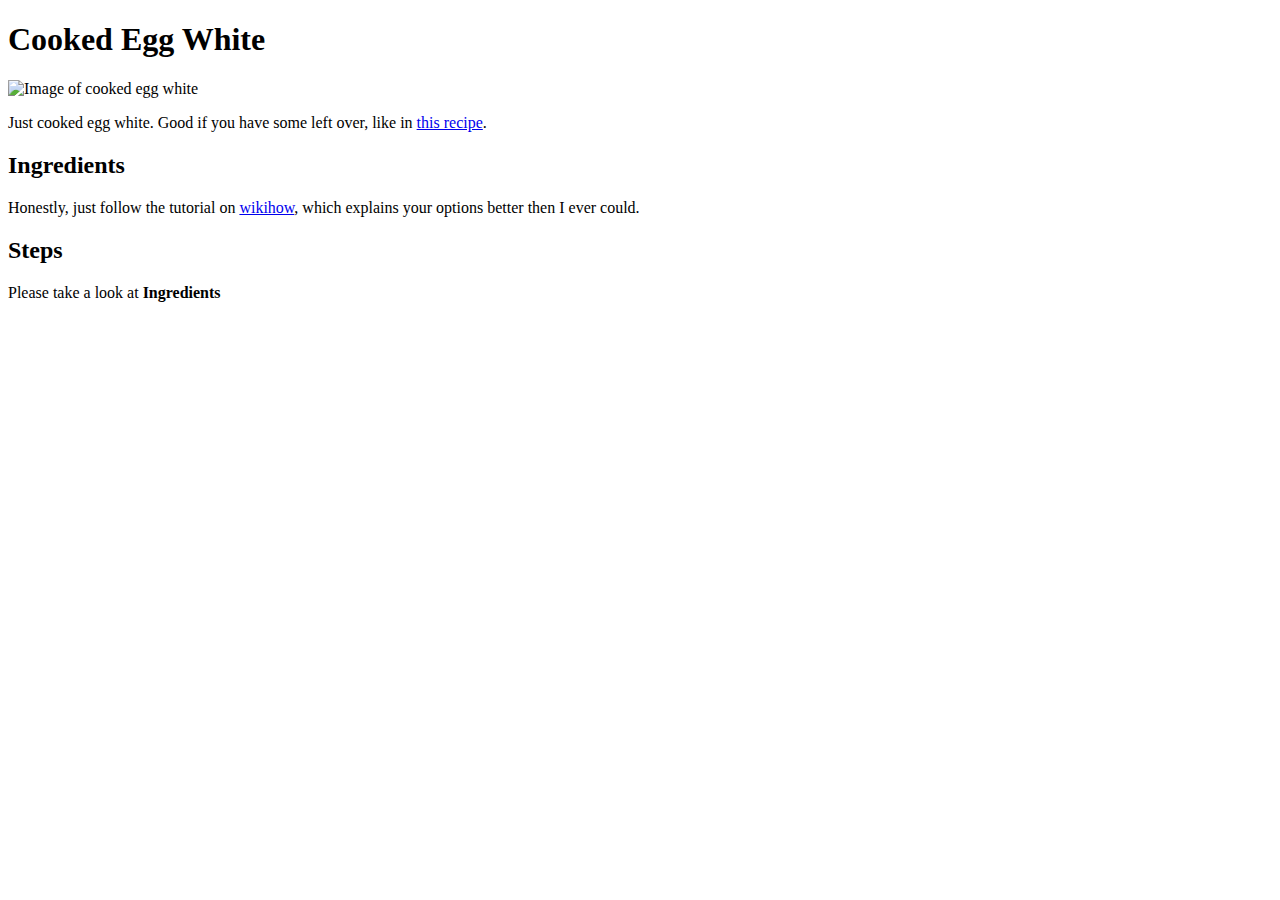
==== recipes/cooked-egg-white.html @ ef327c2f "feat: Add 2 additional recipes" ====
<!DOCTYPE html>
<html lang="en">
<head>
    <meta charset="UTF-8">
    <meta name="viewport" content="width=device-width, initial-scale=1.0">
    <title>Cooked Egg White</title>
</head>
<body>
    <h1>Cooked Egg White</h1>
    <img src="https://www.wikihow.com/images/thumb/1/18/Cook-Egg-Whites-Step-12-Version-2.jpg/550px-nowatermark-Cook-Egg-Whites-Step-12-Version-2.jpg.webp" alt="Image of cooked egg white" width="250">
    <p>Just cooked egg white. Good if you have some left over, like in <a href="./spaghetti-carbonara.html" target="_blank" rel="noreferrer">this recipe</a>.</p>
    <h2>Ingredients</h2>
    <p>Honestly, just follow the tutorial on <a href="https://www.wikihow.com/Cook-Egg-Whites" target="_blank" rel="noreferrer">wikihow</a>, which explains your options better then I ever could.</p>
    <h2>Steps</h2>
    <p>Please take a look at <strong>Ingredients</strong></p>
</body>
</html>
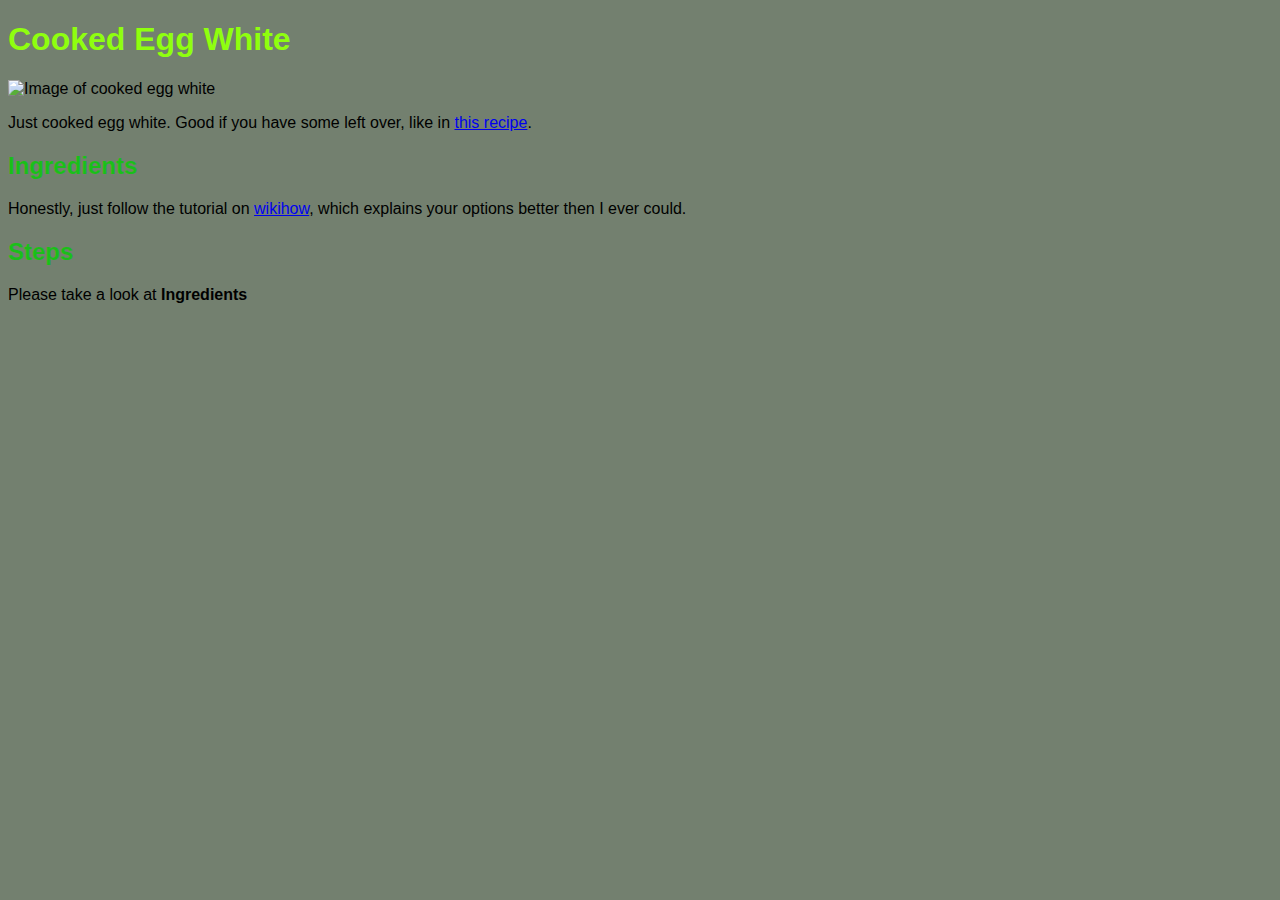
==== commit e6d4c838: "feat: add initial CSS" ====
--- a/recipes/cooked-egg-white.html
+++ b/recipes/cooked-egg-white.html
@@ -4,6 +4,8 @@
     <meta charset="UTF-8">
     <meta name="viewport" content="width=device-width, initial-scale=1.0">
     <title>Cooked Egg White</title>
+    <link rel="stylesheet" href="../css/style.css">
+
 </head>
 <body>
     <h1>Cooked Egg White</h1>
--- a/css/style.css
+++ b/css/style.css
@@ -0,0 +1,23 @@
+html {
+    background-color: rgb(115, 128, 111);
+    font-family: 'Gill Sans', 'Gill Sans MT', Calibri, 'Trebuchet MS', sans-serif;
+}
+h1 {
+    color: rgb(143, 255, 14);
+}
+h2 {
+    color: rgba(2, 209, 2, 0.808);
+}
+.list {
+    background-color: brown;
+    color: white;
+    font-size: 1.2em;
+}
+.olist {
+    background-color: rgb(170, 118, 118);
+    color: white;
+}
+.olist .list {
+    background-color: rgb(170, 118, 118);
+    color: white;
+}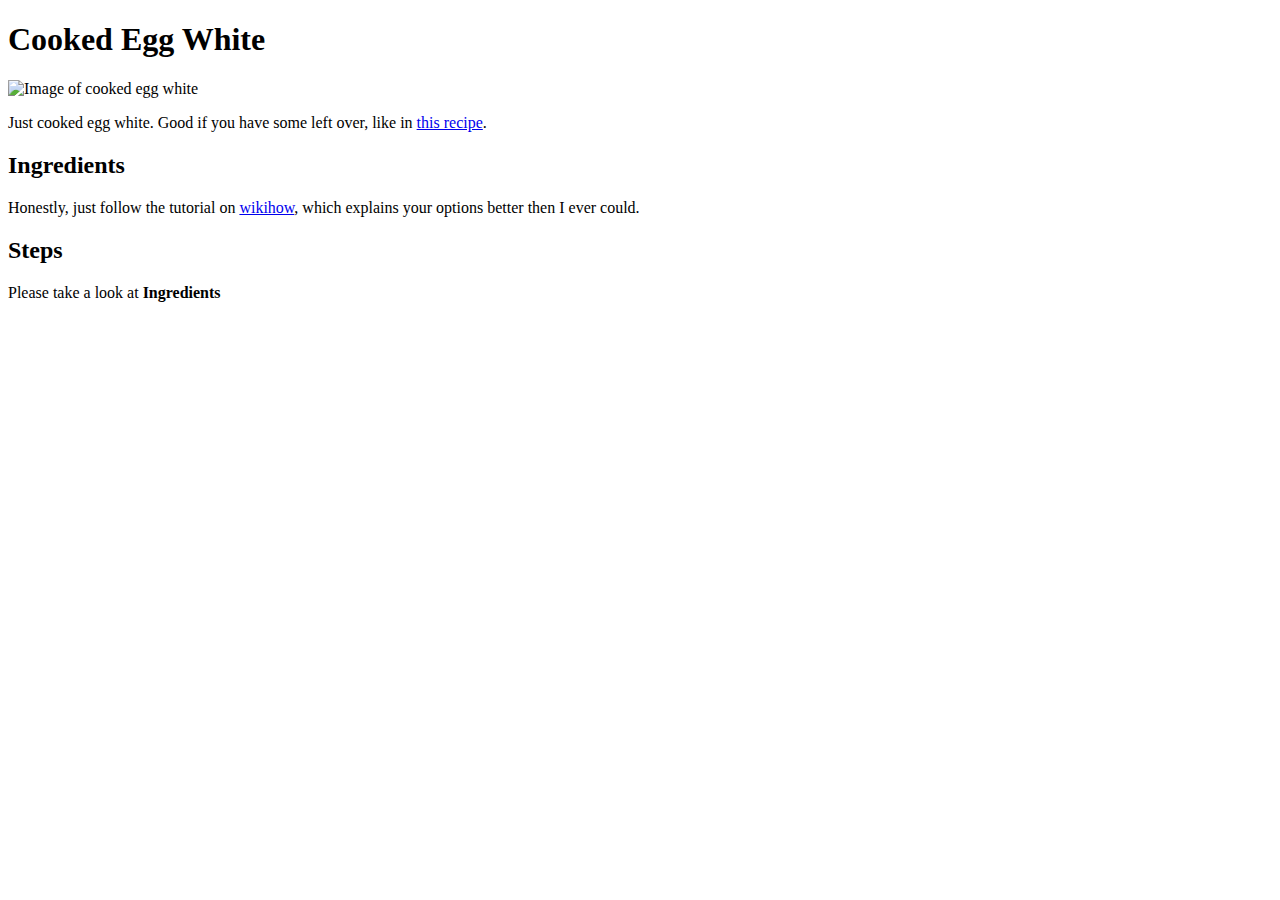
==== commit 8d411402: "style: Remove all styling" ====
--- a/recipes/cooked-egg-white.html
+++ b/recipes/cooked-egg-white.html
@@ -9,7 +9,7 @@
 </head>
 <body>
     <h1>Cooked Egg White</h1>
-    <img src="https://www.wikihow.com/images/thumb/1/18/Cook-Egg-Whites-Step-12-Version-2.jpg/550px-nowatermark-Cook-Egg-Whites-Step-12-Version-2.jpg.webp" alt="Image of cooked egg white" width="250">
+    <img src="https://www.wikihow.com/images/thumb/1/18/Cook-Egg-Whites-Step-12-Version-2.jpg/550px-nowatermark-Cook-Egg-Whites-Step-12-Version-2.jpg.webp" alt="Image of cooked egg white">
     <p>Just cooked egg white. Good if you have some left over, like in <a href="./spaghetti-carbonara.html" target="_blank" rel="noreferrer">this recipe</a>.</p>
     <h2>Ingredients</h2>
     <p>Honestly, just follow the tutorial on <a href="https://www.wikihow.com/Cook-Egg-Whites" target="_blank" rel="noreferrer">wikihow</a>, which explains your options better then I ever could.</p>
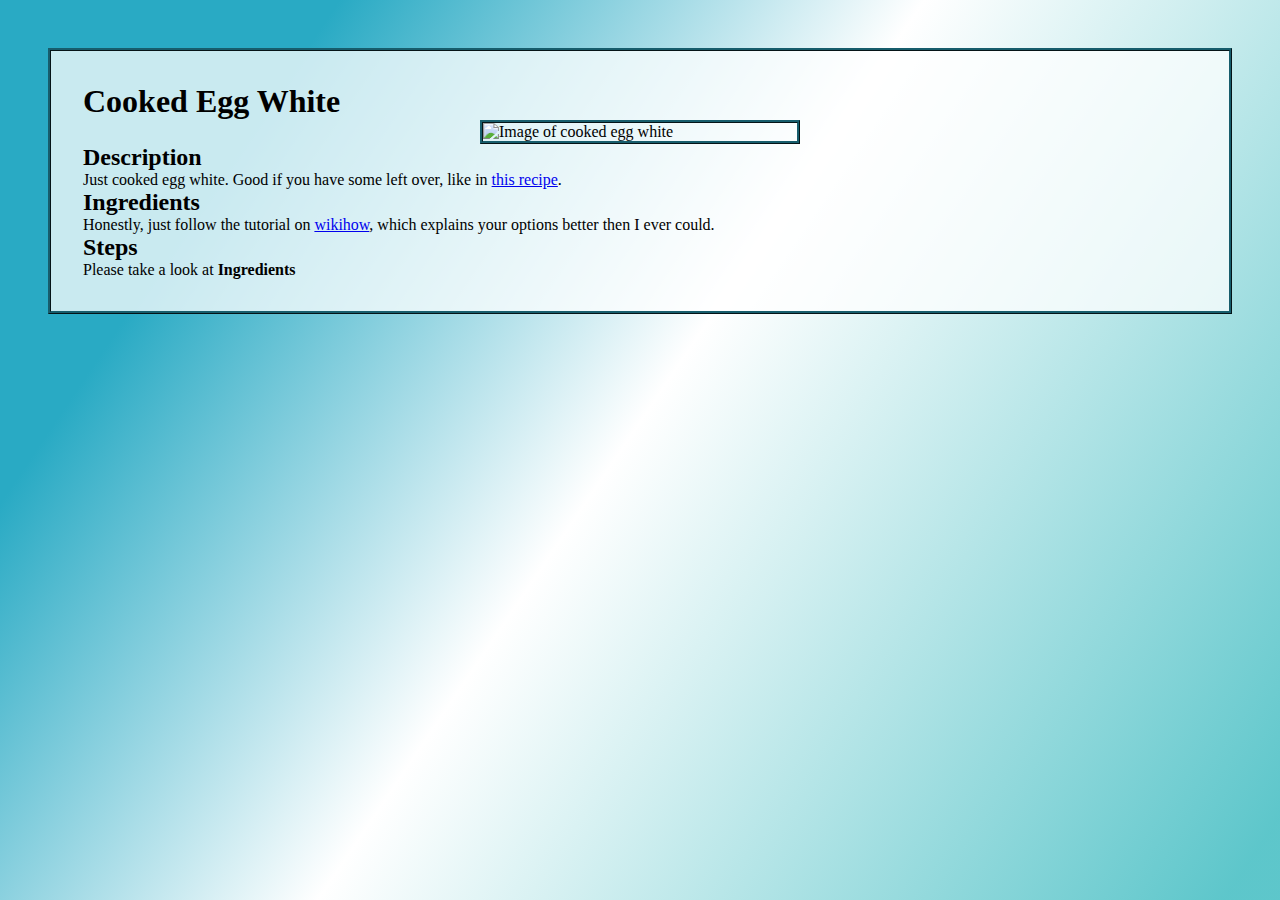
==== commit 345bf07a: "style: Add basic outline for webpages" ====
--- a/recipes/cooked-egg-white.html
+++ b/recipes/cooked-egg-white.html
@@ -10,6 +10,7 @@
 <body>
     <h1>Cooked Egg White</h1>
     <img src="https://www.wikihow.com/images/thumb/1/18/Cook-Egg-Whites-Step-12-Version-2.jpg/550px-nowatermark-Cook-Egg-Whites-Step-12-Version-2.jpg.webp" alt="Image of cooked egg white">
+    <h2>Description</h2>
     <p>Just cooked egg white. Good if you have some left over, like in <a href="./spaghetti-carbonara.html" target="_blank" rel="noreferrer">this recipe</a>.</p>
     <h2>Ingredients</h2>
     <p>Honestly, just follow the tutorial on <a href="https://www.wikihow.com/Cook-Egg-Whites" target="_blank" rel="noreferrer">wikihow</a>, which explains your options better then I ever could.</p>
--- a/css/style.css
+++ b/css/style.css
@@ -0,0 +1,50 @@
+* {
+    padding: 0;
+    margin: 0;
+    border: 0;
+    box-sizing: border-box;
+}
+
+html {
+    background-image: linear-gradient(124deg, rgba(41, 170, 196, 1) 18%, rgba(255, 255, 255, 1) 49%, rgba(38, 179, 185, 0.7455357142857143) 97%);
+    background-attachment: fixed;
+    font-family: 'Apple Chancery', cursive;
+}
+
+body,
+.main-head,
+.main-content,
+img {
+    border: 0.2rem ridge rgb(23, 93, 108);
+
+}
+
+body {
+    background-color: rgba(255, 255, 255, 0.75);
+    margin: 3rem;
+    padding: 2rem;
+}
+
+.main-head {
+    text-align: center;
+    font-size: 3em;
+}
+
+.main-content {
+    display: flex;
+    width: 100%;
+    margin: 1em 0 auto;
+    padding: auto;
+    list-style: none;
+}
+.main-content li {
+    margin: 2em auto;
+    font-size: 2em;
+}
+
+img {
+    display: block;
+    margin: 0 auto;
+    width: 20em;
+    height: auto;
+}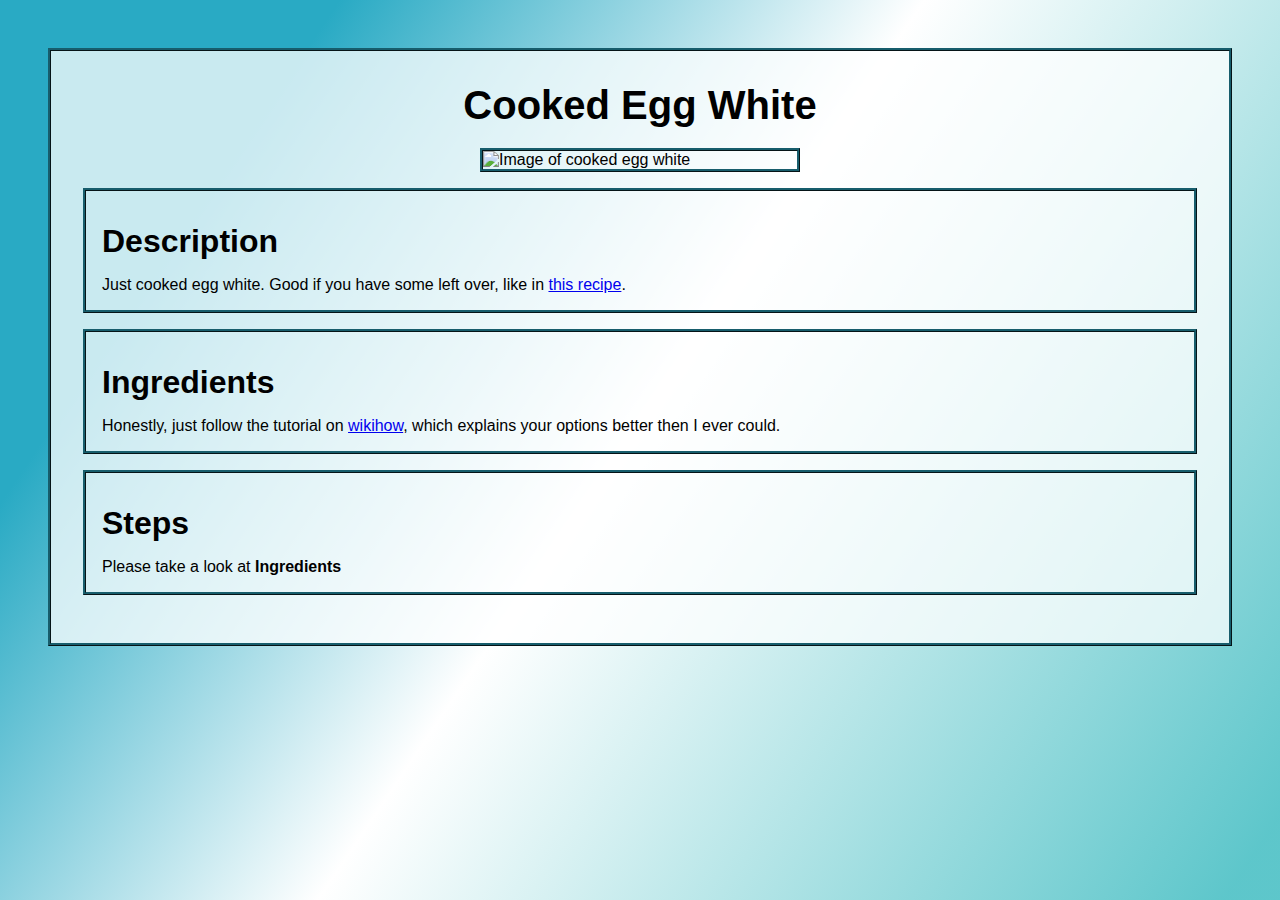
==== commit debb4168: "style: Add style to rest of pages" ====
--- a/recipes/cooked-egg-white.html
+++ b/recipes/cooked-egg-white.html
@@ -1,5 +1,6 @@
 <!DOCTYPE html>
 <html lang="en">
+
 <head>
     <meta charset="UTF-8">
     <meta name="viewport" content="width=device-width, initial-scale=1.0">
@@ -7,14 +8,24 @@
     <link rel="stylesheet" href="../css/style.css">
 
 </head>
+
 <body>
-    <h1>Cooked Egg White</h1>
-    <img src="https://www.wikihow.com/images/thumb/1/18/Cook-Egg-Whites-Step-12-Version-2.jpg/550px-nowatermark-Cook-Egg-Whites-Step-12-Version-2.jpg.webp" alt="Image of cooked egg white">
-    <h2>Description</h2>
-    <p>Just cooked egg white. Good if you have some left over, like in <a href="./spaghetti-carbonara.html" target="_blank" rel="noreferrer">this recipe</a>.</p>
-    <h2>Ingredients</h2>
-    <p>Honestly, just follow the tutorial on <a href="https://www.wikihow.com/Cook-Egg-Whites" target="_blank" rel="noreferrer">wikihow</a>, which explains your options better then I ever could.</p>
-    <h2>Steps</h2>
-    <p>Please take a look at <strong>Ingredients</strong></p>
+    <h1 class="page-head">Cooked Egg White</h1>
+    <img src="https://www.wikihow.com/images/thumb/1/18/Cook-Egg-Whites-Step-12-Version-2.jpg/550px-nowatermark-Cook-Egg-Whites-Step-12-Version-2.jpg.webp"
+        alt="Image of cooked egg white">
+    <div class="page-content-box">
+        <h2>Description</h2>
+        <p>Just cooked egg white. Good if you have some left over, like in <a href="./spaghetti-carbonara.html"
+                target="_blank" rel="noreferrer">this recipe</a>.</p>
+    </div>
+    <div class="page-content-box">
+        <h2>Ingredients</h2>
+        <p>Honestly, just follow the tutorial on <a href="https://www.wikihow.com/Cook-Egg-Whites" target="_blank"
+                rel="noreferrer">wikihow</a>, which explains your options better then I ever could.</p>
+    </div>
+    <div class="page-content-box">
+        <h2>Steps</h2>
+        <p>Please take a look at <strong>Ingredients</strong></p>
+    </div>
 </body>
 </html>--- a/css/style.css
+++ b/css/style.css
@@ -8,13 +8,13 @@
 html {
     background-image: linear-gradient(124deg, rgba(41, 170, 196, 1) 18%, rgba(255, 255, 255, 1) 49%, rgba(38, 179, 185, 0.7455357142857143) 97%);
     background-attachment: fixed;
-    font-family: 'Apple Chancery', cursive;
 }
 
 body,
 .main-head,
 .main-content,
-img {
+img,
+.page-content-box {
     border: 0.2rem ridge rgb(23, 93, 108);
 
 }
@@ -23,11 +23,18 @@
     background-color: rgba(255, 255, 255, 0.75);
     margin: 3rem;
     padding: 2rem;
+    font-family: 'Franklin Gothic Medium', 'Arial Narrow', Arial, sans-serif
 }
 
-.main-head {
+.main-head,
+.page-head {
     text-align: center;
     font-size: 3em;
+}
+
+.page-head {
+    font-size: 2.5em;
+    margin-bottom: 0.5em;
 }
 
 .main-content {
@@ -37,6 +44,7 @@
     padding: auto;
     list-style: none;
 }
+
 .main-content li {
     margin: 2em auto;
     font-size: 2em;
@@ -44,7 +52,20 @@
 
 img {
     display: block;
-    margin: 0 auto;
+    margin: 0.5em auto;
     width: 20em;
     height: auto;
+}
+
+h2 {
+    font-size: 2em;
+    margin: 0.5em 0;
+}
+.page-content-box {
+    margin: 1em auto;
+    padding: 1em;
+}
+.page-content-box li {
+    margin-left: 2em;
+    padding: 0.5em;
 }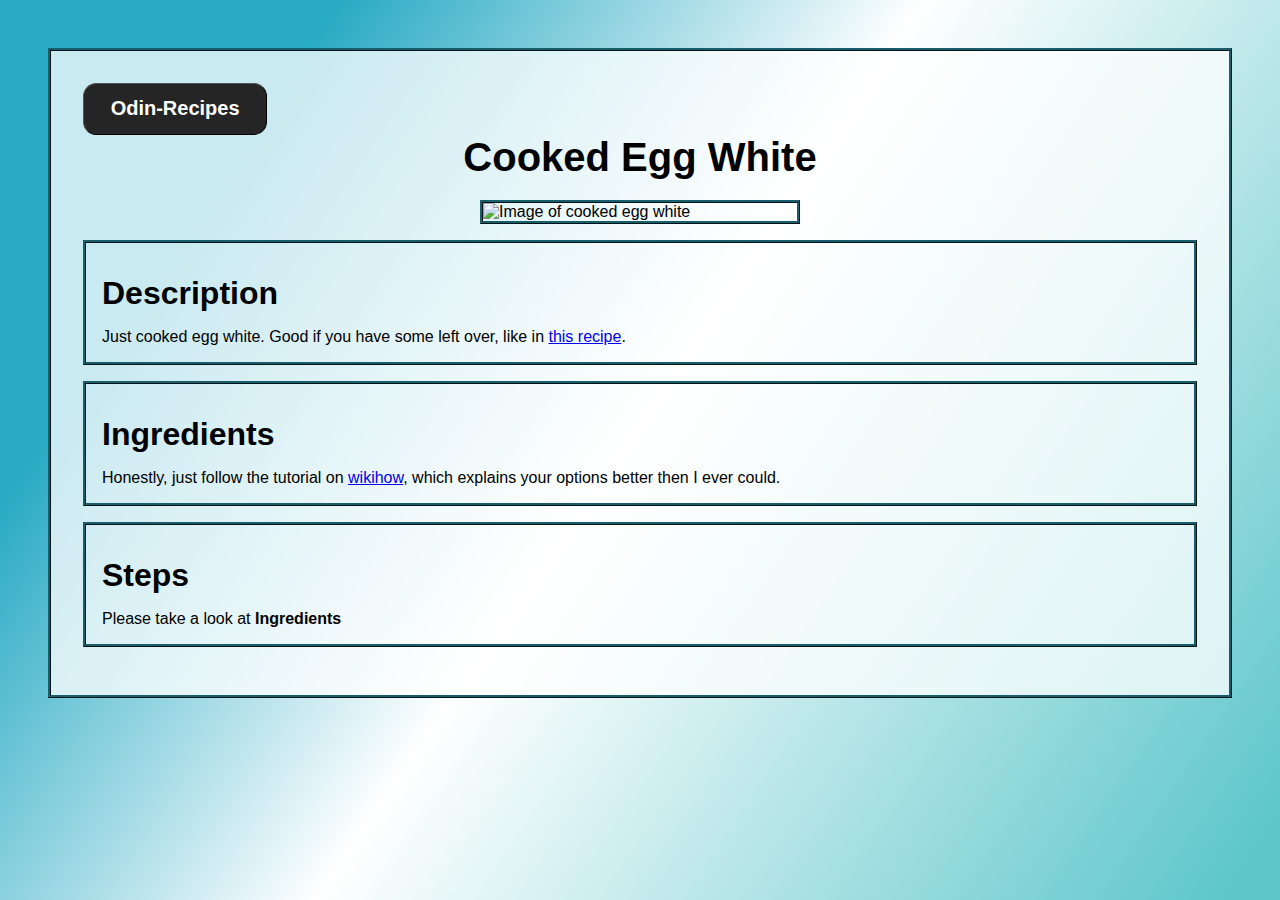
==== commit c44a45d6: "style: Add page refer buttons" ====
--- a/recipes/cooked-egg-white.html
+++ b/recipes/cooked-egg-white.html
@@ -10,13 +10,13 @@
 </head>
 
 <body>
+    <button class="refer-homepage"><a href="../index.html">Odin-Recipes</a></button>
     <h1 class="page-head">Cooked Egg White</h1>
     <img src="https://www.wikihow.com/images/thumb/1/18/Cook-Egg-Whites-Step-12-Version-2.jpg/550px-nowatermark-Cook-Egg-Whites-Step-12-Version-2.jpg.webp"
         alt="Image of cooked egg white">
     <div class="page-content-box">
         <h2>Description</h2>
-        <p>Just cooked egg white. Good if you have some left over, like in <a href="./spaghetti-carbonara.html"
-                target="_blank" rel="noreferrer">this recipe</a>.</p>
+        <p>Just cooked egg white. Good if you have some left over, like in <a href="./spaghetti-carbonara.html">this recipe</a>.</p>
     </div>
     <div class="page-content-box">
         <h2>Ingredients</h2>
--- a/css/style.css
+++ b/css/style.css
@@ -17,6 +17,32 @@
 .page-content-box {
     border: 0.2rem ridge rgb(23, 93, 108);
 
+}
+.refer-page,
+.refer-homepage {
+    border: 0.1em outset rgb(0, 0, 0);
+    border-radius: 1em;
+    background-color: rgb(37, 37, 37);
+    padding: 1em 2em;
+    color: white;
+}
+.refer-page {
+    padding: 2em 4em;
+}
+.refer-page:hover,
+.refer-homepage:hover {
+    background-color: grey;
+    color: black;
+}
+.refer-page a,
+.refer-homepage a {
+    color: inherit;
+    font-size: 1.5em;
+    font-weight: bold;
+    text-decoration: inherit;
+}
+.refer-page a {
+    font-size: 2em;
 }
 
 body {
@@ -61,10 +87,12 @@
     font-size: 2em;
     margin: 0.5em 0;
 }
+
 .page-content-box {
     margin: 1em auto;
     padding: 1em;
 }
+
 .page-content-box li {
     margin-left: 2em;
     padding: 0.5em;
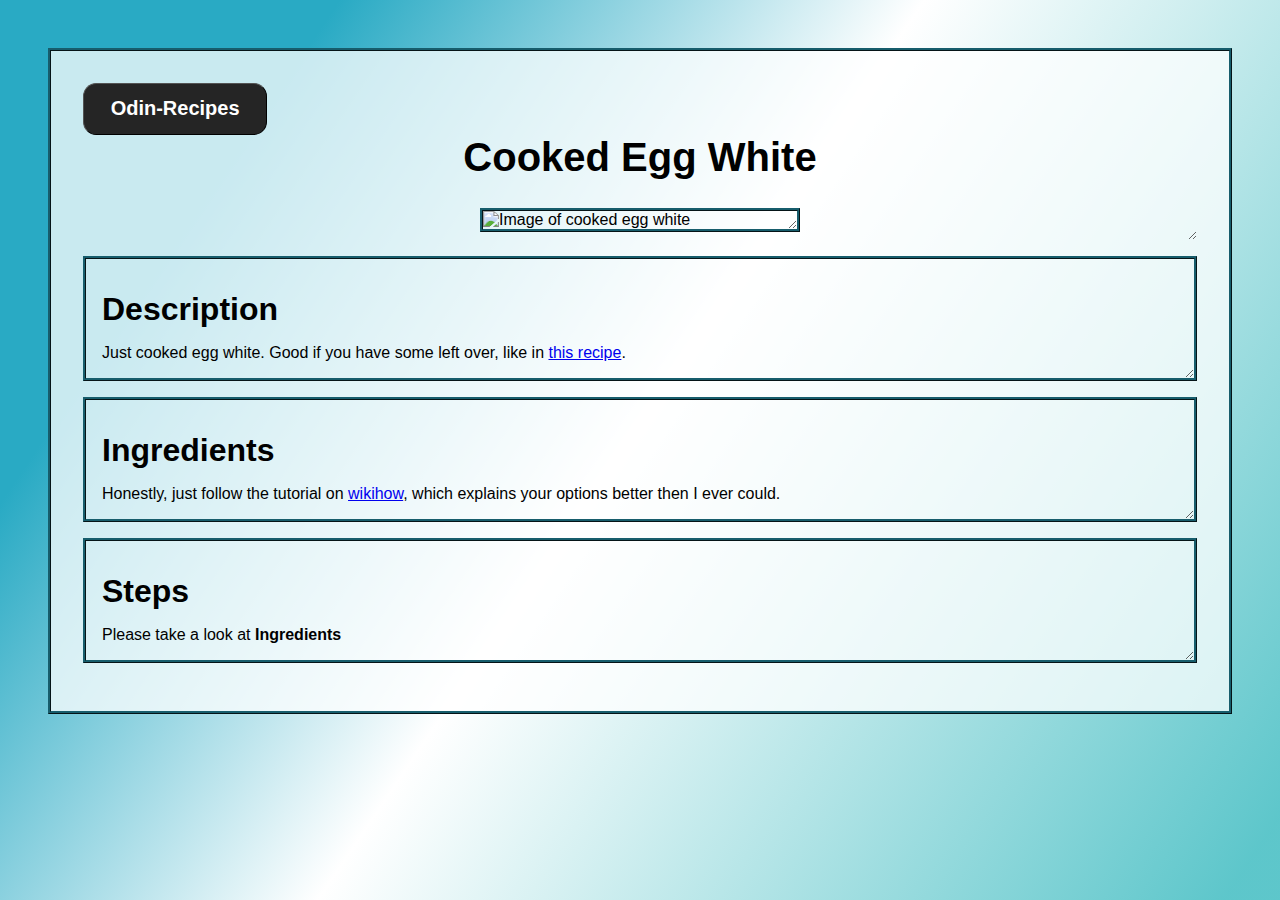
==== commit 827f4b77: "style: Try to make pictures resizable" ====
--- a/recipes/cooked-egg-white.html
+++ b/recipes/cooked-egg-white.html
@@ -12,11 +12,13 @@
 <body>
     <button class="refer-homepage"><a href="../index.html">Odin-Recipes</a></button>
     <h1 class="page-head">Cooked Egg White</h1>
-    <img src="https://www.wikihow.com/images/thumb/1/18/Cook-Egg-Whites-Step-12-Version-2.jpg/550px-nowatermark-Cook-Egg-Whites-Step-12-Version-2.jpg.webp"
-        alt="Image of cooked egg white">
+    <div class="img"><img
+            src="https://www.wikihow.com/images/thumb/1/18/Cook-Egg-Whites-Step-12-Version-2.jpg/550px-nowatermark-Cook-Egg-Whites-Step-12-Version-2.jpg.webp"
+            alt="Image of cooked egg white"></div>
     <div class="page-content-box">
         <h2>Description</h2>
-        <p>Just cooked egg white. Good if you have some left over, like in <a href="./spaghetti-carbonara.html">this recipe</a>.</p>
+        <p>Just cooked egg white. Good if you have some left over, like in <a href="./spaghetti-carbonara.html">this
+                recipe</a>.</p>
     </div>
     <div class="page-content-box">
         <h2>Ingredients</h2>
@@ -28,4 +30,5 @@
         <p>Please take a look at <strong>Ingredients</strong></p>
     </div>
 </body>
+
 </html>--- a/css/style.css
+++ b/css/style.css
@@ -16,6 +16,8 @@
 img,
 .page-content-box {
     border: 0.2rem ridge rgb(23, 93, 108);
+    resize: both;
+    overflow: auto;
 
 }
 .refer-page,
@@ -82,6 +84,10 @@
     width: 20em;
     height: auto;
 }
+.img {
+    resize: both;
+    overflow: auto;
+}
 
 h2 {
     font-size: 2em;
